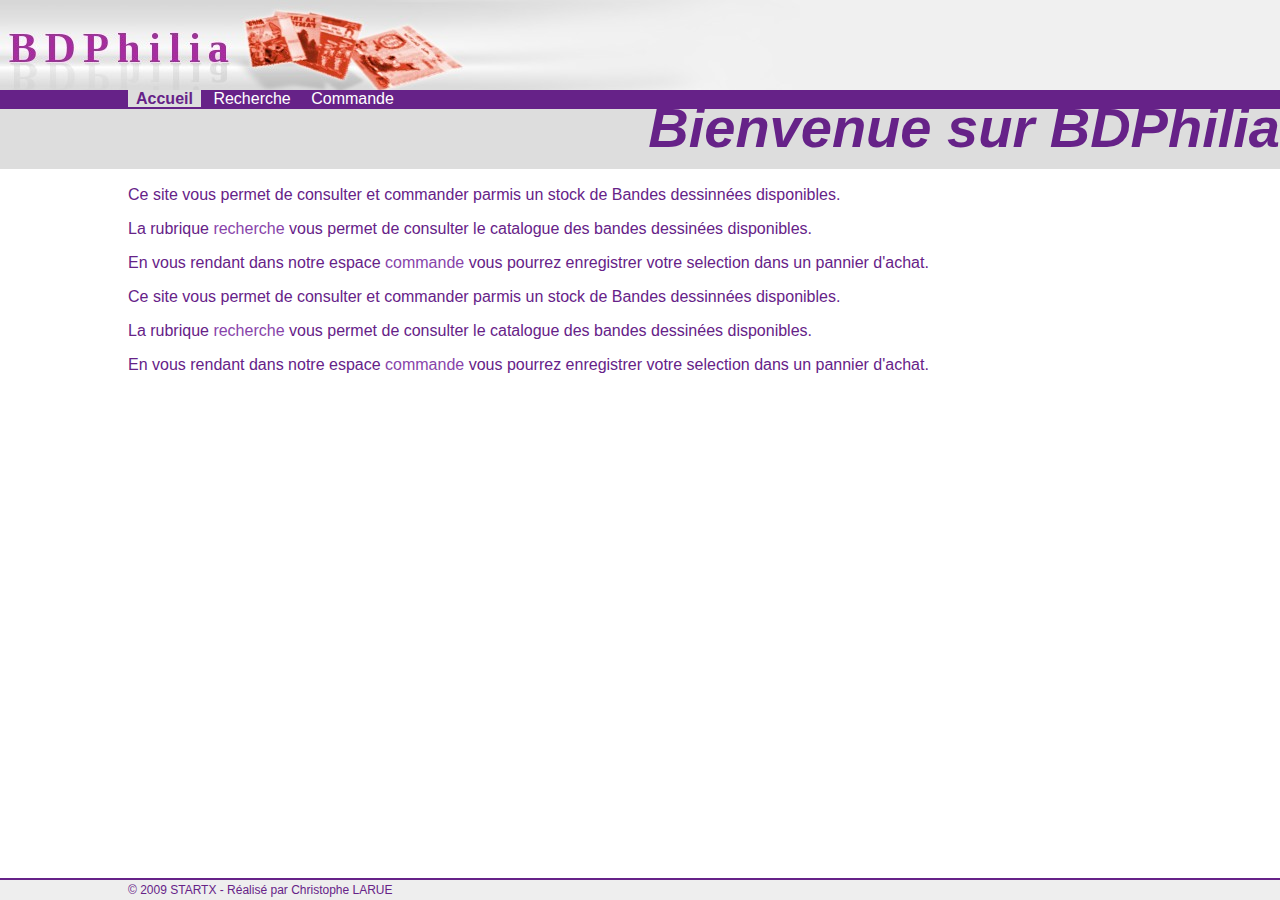
==== mytp/index.htm @ 1fbc2588 "correction ajax" ====
<html>
	<head>
		<title>Accueil</title>
		<style type="text/css" media="screen">
			@import url("lib/style.css");
		</style>
	</head>
	<body>
		<div id="bandeau">&nbsp;</div>
		<div id="menu">
			<ul>
				<li class="select"><a href="index.htm" title="Accueil">Accueil</a></li>
				<li><a href="recherche.htm" title="Recherche">Recherche</a></li>
				<li><a href="commande.htm" title="Commande">Commande</a></li>
			</ul>
		</div>
		<div id="titre"><h1>Bienvenue sur BDPhilia</h1></div>
		<div id="blockDroit">
			<p>Ce site vous permet de consulter et commander parmis un stock de Bandes dessinnées disponibles.</p>
			<p>La rubrique <a href="recherche.htm">recherche</a> vous permet de consulter le catalogue des bandes dessinées disponibles.</p>
			<p>En vous rendant dans notre espace <a href="commande.htm">commande</a> vous pourrez enregistrer votre selection dans un pannier d'achat.</p>	<p>Ce site vous permet de consulter et commander parmis un stock de Bandes dessinnées disponibles.</p>
			<p>La rubrique <a href="recherche.htm">recherche</a> vous permet de consulter le catalogue des bandes dessinées disponibles.</p>
			<p>En vous rendant dans notre espace <a href="commande.htm">commande</a> vous pourrez enregistrer votre selection dans un pannier d'achat.</p>
		</div>
		<div id="pied"><span>&copy; 2009 STARTX - Réalisé par Christophe LARUE</span></div>
	</body>
</html>
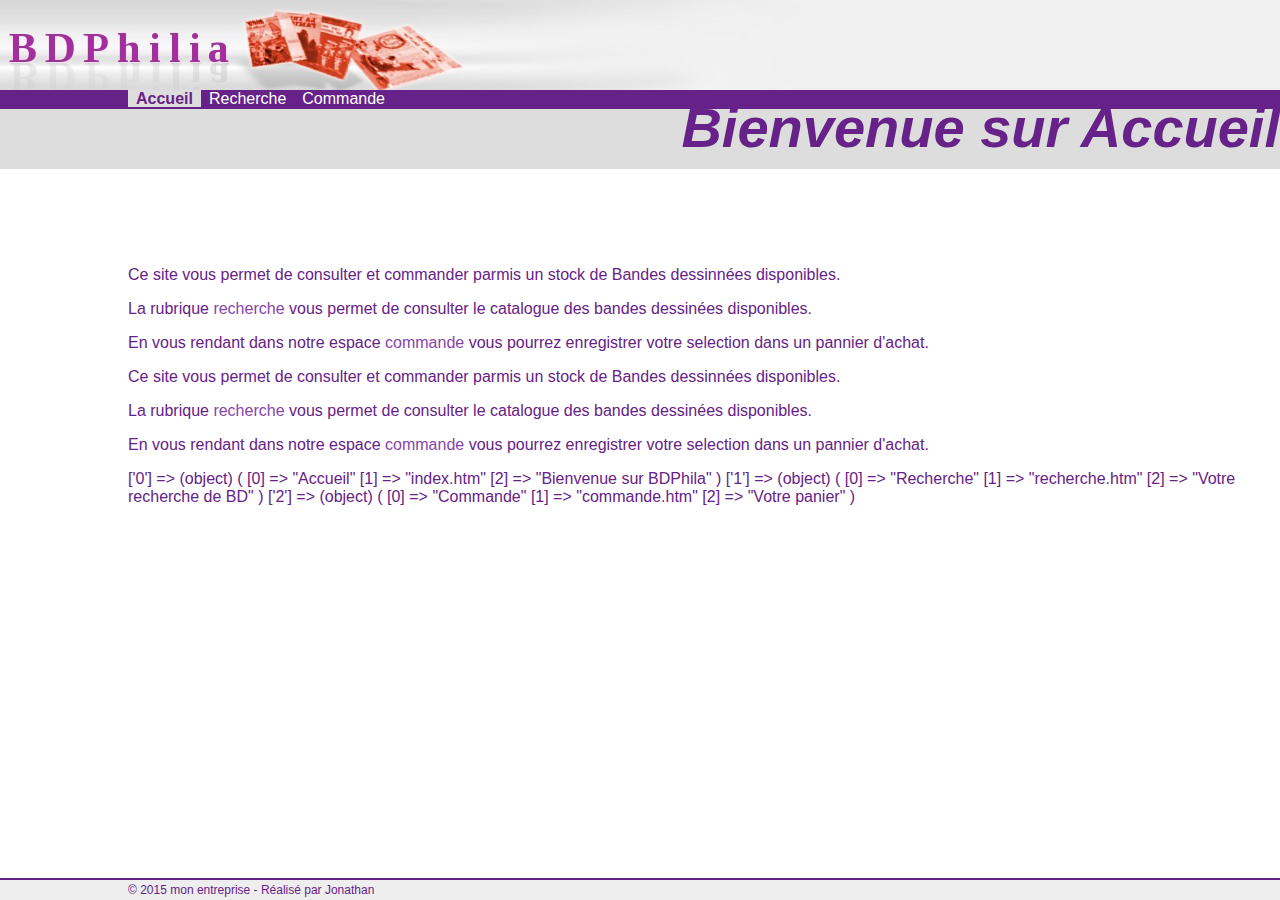
==== commit b4edb246: "correction ajax" ====
--- a/mytp/index.htm
+++ b/mytp/index.htm
@@ -1,27 +1,31 @@
 <html>
 	<head>
-		<title>Accueil</title>
-		<style type="text/css" media="screen">
-			@import url("lib/style.css");
-		</style>
+            <meta content="text/html; charset=UTF-8" http-equiv="Content-Type">
+            <title>Accueil</title>
+            <style type="text/css" media="screen">
+                    @import url("lib/style.css");
+            </style>
+            <script language="javascript" type="text/javascript" src="lib/affiche.js"></script>
+            <script language="javascript" type="text/javascript" src="lib/menu.js"></script>
+            <script language="javascript" type="text/javascript" src="lib/toolkit.js"></script>
 	</head>
 	<body>
-		<div id="bandeau">&nbsp;</div>
-		<div id="menu">
-			<ul>
-				<li class="select"><a href="index.htm" title="Accueil">Accueil</a></li>
-				<li><a href="recherche.htm" title="Recherche">Recherche</a></li>
-				<li><a href="commande.htm" title="Commande">Commande</a></li>
-			</ul>
-		</div>
-		<div id="titre"><h1>Bienvenue sur BDPhilia</h1></div>
+
+                <script language="javascipt" type="text/javascript" >
+                    document.write(afficheTout("index.htm"));
+                </script>
 		<div id="blockDroit">
-			<p>Ce site vous permet de consulter et commander parmis un stock de Bandes dessinnées disponibles.</p>
-			<p>La rubrique <a href="recherche.htm">recherche</a> vous permet de consulter le catalogue des bandes dessinées disponibles.</p>
-			<p>En vous rendant dans notre espace <a href="commande.htm">commande</a> vous pourrez enregistrer votre selection dans un pannier d'achat.</p>	<p>Ce site vous permet de consulter et commander parmis un stock de Bandes dessinnées disponibles.</p>
-			<p>La rubrique <a href="recherche.htm">recherche</a> vous permet de consulter le catalogue des bandes dessinées disponibles.</p>
+			<p>Ce site vous permet de consulter et commander parmis un stock de Bandes dessinn&eacute;es disponibles.</p>
+			<p>La rubrique <a href="recherche.htm">recherche</a> vous permet de consulter le catalogue des bandes dessin&eacute;es disponibles.</p>
+			<p>En vous rendant dans notre espace <a href="commande.htm">commande</a> vous pourrez enregistrer votre selection dans un pannier d'achat.</p>	<p>Ce site vous permet de consulter et commander parmis un stock de Bandes dessinn&eacute;es disponibles.</p>
+			<p>La rubrique <a href="recherche.htm">recherche</a> vous permet de consulter le catalogue des bandes dessin&eacute;es disponibles.</p>
 			<p>En vous rendant dans notre espace <a href="commande.htm">commande</a> vous pourrez enregistrer votre selection dans un pannier d'achat.</p>
-		</div>
-		<div id="pied"><span>&copy; 2009 STARTX - Réalisé par Christophe LARUE</span></div>
+                        <script language="javascript" type="text/javascript">
+                            document.write(print_r(pagesDisponibles));
+                        </script>
+                </div>
+		<script language="javascipt" type="text/javascript" >
+                    document.write(affichePagePied());
+                </script>
 	</body>
 </html>
